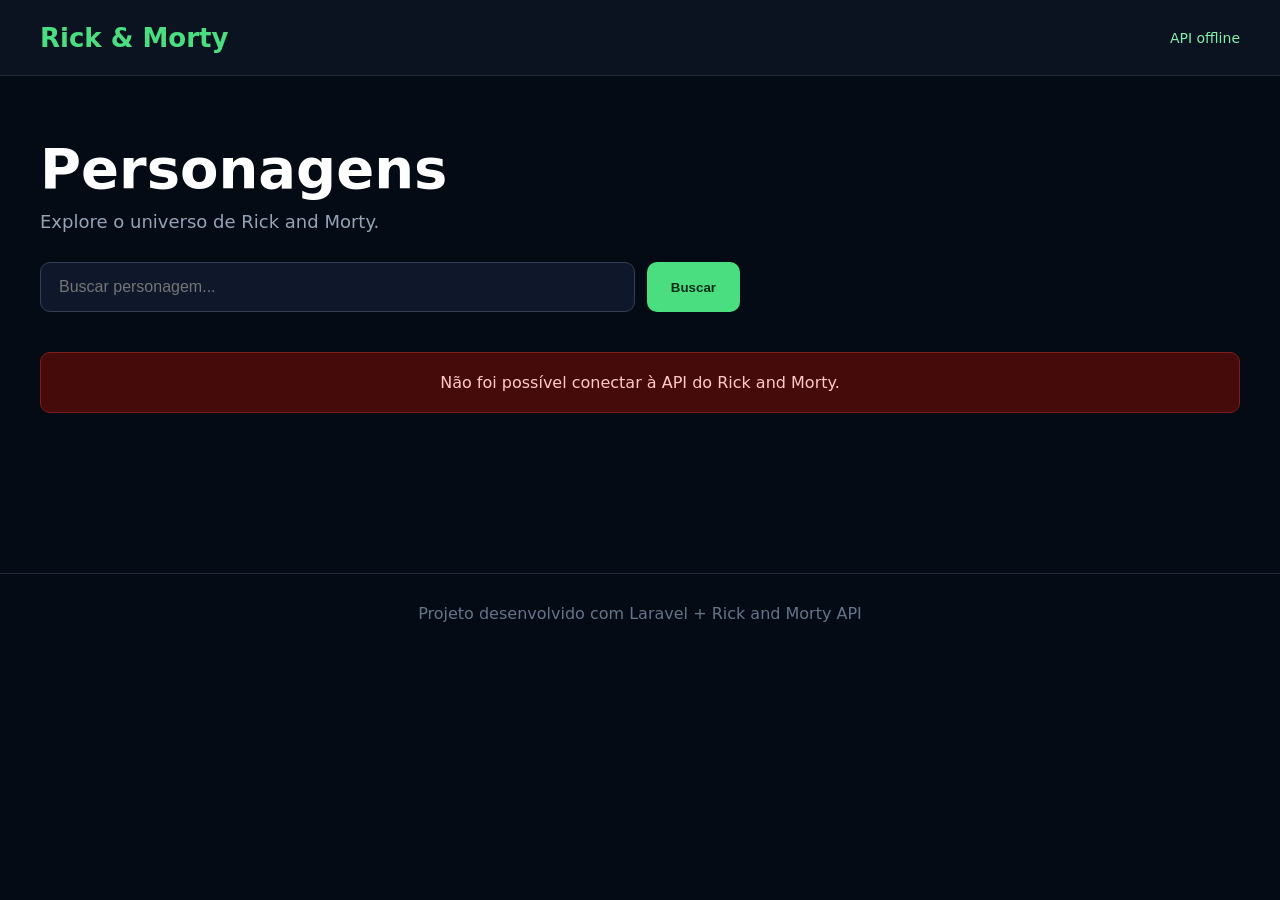
==== index.html @ 15b1d21a "Initial commit" ====
<!DOCTYPE html>
<html lang="pt-BR">
<head>
    <meta charset="UTF-8">
    <meta name="viewport" content="width=device-width, initial-scale=1.0">

    <title>Rick & Morty - Personagens</title>

    <link rel="stylesheet" href="css/style.css">
</head>

<body>

<header class="header">
    <div class="container">
        <a href="index.html" class="logo">
            Rick & Morty
        </a>

        <span class="api-status" id="apiStatus">
            Conectando...
        </span>
    </div>
</header>

<main class="container">

    <section class="hero">
        <h1>Personagens</h1>

        <p>
            Explore o universo de Rick and Morty.
        </p>

        <form id="searchForm" class="search-form">

            <input
                type="text"
                id="searchInput"
                placeholder="Buscar personagem..."
                autocomplete="off"
            >

            <button type="submit">
                Buscar
            </button>

        </form>
    </section>

    <div id="loading" class="loading">
        Carregando personagens...
    </div>

    <div id="error" class="error hidden"></div>

    <section id="characters" class="characters-grid"></section>

    <nav id="pagination" class="pagination"></nav>

</main>

<footer class="footer">
    <p>
        Projeto desenvolvido com Laravel + Rick and Morty API
    </p>
</footer>

<script src="js/app.js"></script>

</body>
</html>
---- css/style.css ----
* {
    box-sizing: border-box;
    margin: 0;
    padding: 0;
}

body {
    font-family:
        Inter,
        system-ui,
        -apple-system,
        BlinkMacSystemFont,
        "Segoe UI",
        sans-serif;

    background: #050b14;
    color: #ffffff;
    min-height: 100vh;
}

a {
    color: inherit;
    text-decoration: none;
}

.container {
    width: min(1200px, calc(100% - 40px));
    margin: 0 auto;
}

/* HEADER */

.header {
    background: #0b1320;
    border-bottom: 1px solid #1e293b;
}

.header .container {
    min-height: 75px;

    display: flex;
    align-items: center;
    justify-content: space-between;
}

.logo {
    color: #4ade80;
    font-size: 26px;
    font-weight: 800;
}

.api-status {
    color: #86efac;
    font-size: 14px;
}

/* HERO */

.hero {
    padding: 60px 0 40px;
}

.hero h1 {
    font-size: clamp(36px, 6vw, 56px);
    margin-bottom: 10px;
}

.hero p {
    color: #94a3b8;
    font-size: 18px;
    margin-bottom: 30px;
}

/* SEARCH */

.search-form {
    display: flex;
    gap: 12px;
    max-width: 700px;
}

.search-form input {
    flex: 1;

    background: #0f172a;
    color: white;

    border: 1px solid #334155;
    border-radius: 10px;

    padding: 15px 18px;

    font-size: 16px;

    outline: none;
}

.search-form input:focus {
    border-color: #4ade80;
}

.search-form button,
.pagination button {
    background: #4ade80;
    color: #052e16;

    border: 0;
    border-radius: 10px;

    padding: 0 24px;

    font-weight: 700;
    cursor: pointer;
}

.search-form button:hover,
.pagination button:hover {
    background: #22c55e;
}

/* CARDS */

.characters-grid {
    display: grid;

    grid-template-columns:
        repeat(auto-fill, minmax(230px, 1fr));

    gap: 24px;

    padding-bottom: 40px;
}

.character-card {
    background: #0f172a;

    border: 1px solid #1e293b;
    border-radius: 16px;

    overflow: hidden;

    transition:
        transform 0.2s,
        border-color 0.2s;

    display: block;
}

.character-card:hover {
    transform: translateY(-5px);
    border-color: #4ade80;
}

.character-card img {
    width: 100%;
    aspect-ratio: 1;
    object-fit: cover;
    display: block;
}

.character-info {
    padding: 18px;
}

.character-info h2 {
    font-size: 20px;
    margin-bottom: 10px;
}

.character-info p {
    color: #94a3b8;
    margin-top: 8px;
}

.status {
    display: flex;
    align-items: center;
    gap: 8px;

    color: #cbd5e1;
    font-size: 14px;
}

/* STATUS */

.status-dot {
    display: inline-block;

    width: 10px;
    height: 10px;

    border-radius: 50%;
}

.alive {
    background: #22c55e;
}

.dead {
    background: #ef4444;
}

.unknown {
    background: #94a3b8;
}

/* PAGINATION */

.pagination {
    display: flex;

    align-items: center;
    justify-content: center;

    gap: 20px;

    padding: 30px 0 60px;
}

.pagination span {
    color: #94a3b8;
}

.pagination button {
    padding: 12px 20px;
}

/* LOADING */

.loading {
    text-align: center;

    padding: 60px;

    color: #94a3b8;
}

.hidden {
    display: none !important;
}

/* ERROR */

.error {
    background: #450a0a;
    border: 1px solid #7f1d1d;

    color: #fecaca;

    border-radius: 10px;

    padding: 20px;

    margin-bottom: 30px;

    text-align: center;
}

/* EMPTY */

.empty {
    grid-column: 1 / -1;

    text-align: center;

    padding: 80px 20px;

    color: #94a3b8;
}

.empty h2 {
    color: white;
    margin-bottom: 10px;
}

/* DETAIL */

.back-button {
    display: inline-block;

    margin: 40px 0 25px;

    color: #4ade80;
}

.character-detail {
    background: #0f172a;

    border: 1px solid #1e293b;

    border-radius: 20px;

    overflow: hidden;

    display: grid;

    grid-template-columns: 1fr 1fr;

    margin-bottom: 60px;
}

.character-image img {
    width: 100%;
    height: 100%;

    object-fit: cover;

    display: block;
}

.character-content {
    padding: 50px;
}

.character-content h1 {
    font-size: clamp(32px, 5vw, 48px);

    margin-bottom: 15px;
}

.detail-status {
    display: flex;
    align-items: center;
    gap: 8px;

    color: #cbd5e1;

    margin-bottom: 40px;
}

.details {
    display: grid;

    gap: 24px;
}

.detail-item {
    display: flex;
    flex-direction: column;

    gap: 5px;
}

.detail-item span {
    color: #64748b;

    font-size: 14px;
}

.detail-item strong {
    color: #e2e8f0;
}

/* FOOTER */

.footer {
    border-top: 1px solid #1e293b;

    color: #64748b;

    text-align: center;

    padding: 30px 20px;
}

/* RESPONSIVE */

@media (max-width: 768px) {

    .container {
        width: min(100% - 24px, 1200px);
    }

    .search-form {
        flex-direction: column;
    }

    .search-form button {
        height: 50px;
    }

    .character-detail {
        grid-template-columns: 1fr;
    }

    .character-content {
        padding: 30px 20px;
    }

    .pagination {
        flex-wrap: wrap;
    }
}
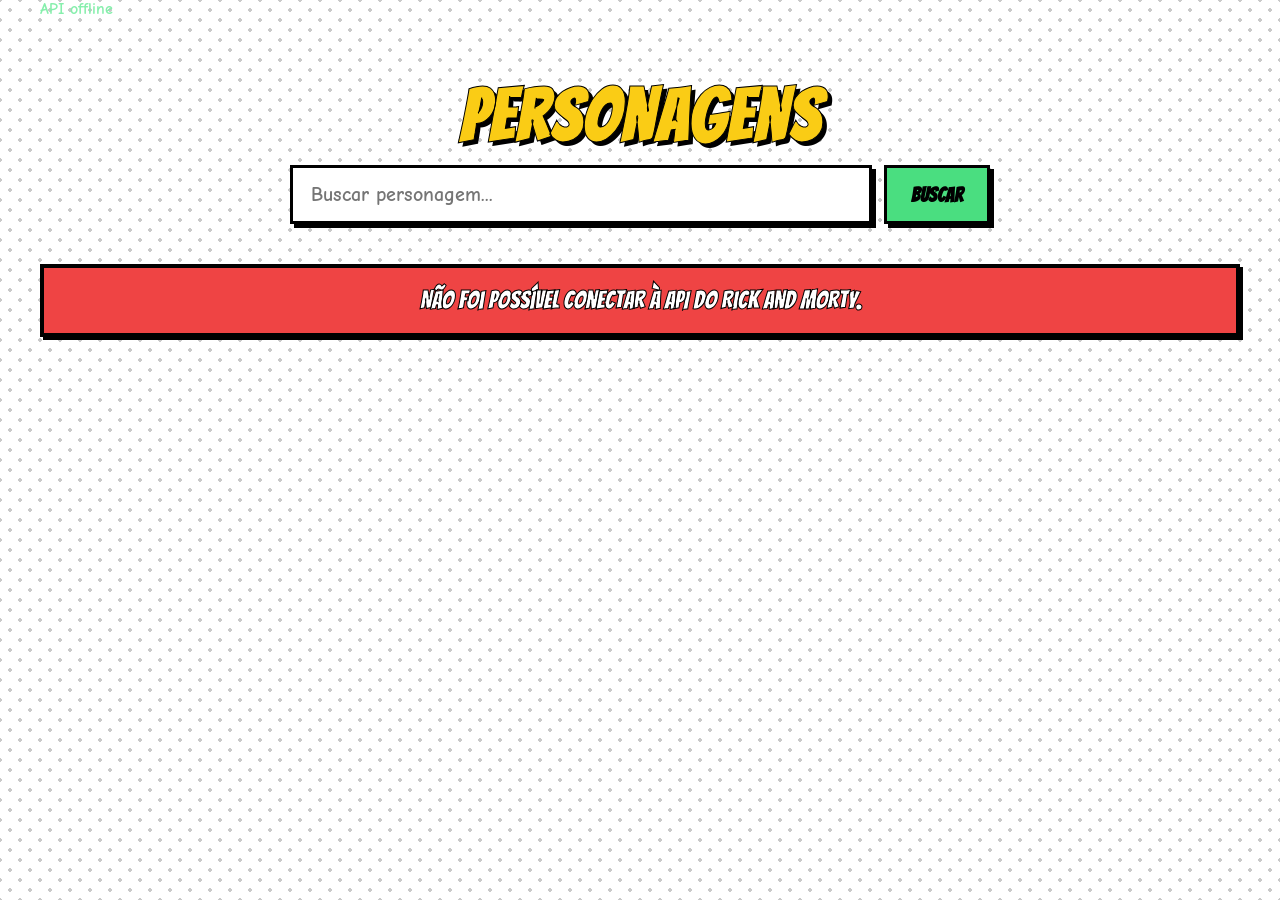
==== commit d8578fc0: "update search mode" ====
--- a/index.html
+++ b/index.html
@@ -6,39 +6,32 @@
 
     <title>Rick & Morty - Personagens</title>
 
+    <link rel="preconnect" href="https://fonts.googleapis.com">
+    <link rel="preconnect" href="https://fonts.gstatic.com" crossorigin>
+    <link href="https://fonts.googleapis.com/css2?family=Bangers&family=Comic+Neue:wght@400;700&display=swap" rel="stylesheet">
     <link rel="stylesheet" href="css/style.css">
 </head>
 
 <body>
-
-<header class="header">
     <div class="container">
-        <a href="index.html" class="logo">
-            Rick & Morty
-        </a>
-
         <span class="api-status" id="apiStatus">
             Conectando...
         </span>
     </div>
-</header>
 
-<main class="container">
+<main class="container" style="align-items: center;">
 
     <section class="hero">
-        <h1>Personagens</h1>
-
-        <p>
-            Explore o universo de Rick and Morty.
-        </p>
+        <a href="index.html" class="logo">
+            <h1>Personagens</h1>
+        </a>
 
         <form id="searchForm" class="search-form">
-
             <input
                 type="text"
                 id="searchInput"
                 placeholder="Buscar personagem..."
-                autocomplete="off"
+                autocomplete="on"
             >
 
             <button type="submit">
@@ -60,12 +53,6 @@
 
 </main>
 
-<footer class="footer">
-    <p>
-        Projeto desenvolvido com Laravel + Rick and Morty API
-    </p>
-</footer>
-
 <script src="js/app.js"></script>
 
 </body>
--- a/css/style.css
+++ b/css/style.css
@@ -5,17 +5,22 @@
 }
 
 body {
-    font-family:
-        Inter,
-        system-ui,
-        -apple-system,
-        BlinkMacSystemFont,
-        "Segoe UI",
-        sans-serif;
-
-    background: #050b14;
+    font-family: 'Comic Neue', cursive, sans-serif;
+    background-color: #fff;
+    background-image:
+        radial-gradient(circle, #c9c9c9 2px, transparent 2px),
+        radial-gradient(circle, #c9c9c9 2px, transparent 2px);
+    background-size: 20px 20px;
+    background-position: 0 0, 10px 10px;
     color: #ffffff;
     min-height: 100vh;
+    font-weight: 700;
+}
+
+
+h1, h2, h3, .logo {
+    font-family: 'Bangers', display, cursive;
+    letter-spacing: 2px;
 }
 
 a {
@@ -31,13 +36,12 @@
 /* HEADER */
 
 .header {
-    background: #0b1320;
-    border-bottom: 1px solid #1e293b;
+    background: #000;
+    border-bottom: 4px solid #4ade80;
 }
 
 .header .container {
     min-height: 75px;
-
     display: flex;
     align-items: center;
     justify-content: space-between;
@@ -45,29 +49,33 @@
 
 .logo {
     color: #4ade80;
-    font-size: 26px;
-    font-weight: 800;
+    font-size: 32px;
+    text-shadow: 3px 3px 0 #000, -1px -1px 0 #4ade80;
 }
 
 .api-status {
     color: #86efac;
-    font-size: 14px;
+    font-size: 16px;
 }
 
 /* HERO */
 
 .hero {
     padding: 60px 0 40px;
+    text-align: center;
 }
 
 .hero h1 {
-    font-size: clamp(36px, 6vw, 56px);
+    font-size: clamp(48px, 8vw, 72px);
     margin-bottom: 10px;
+    color: #facc15;
+    text-shadow: 4px 4px 0 #000;
+    -webkit-text-stroke: 1px #000;
 }
 
 .hero p {
-    color: #94a3b8;
-    font-size: 18px;
+    color: #e2e8f0;
+    font-size: 22px;
     margin-bottom: 30px;
 }
 
@@ -77,22 +85,21 @@
     display: flex;
     gap: 12px;
     max-width: 700px;
+    margin: 0 auto;
 }
 
 .search-form input {
     flex: 1;
-
-    background: #0f172a;
-    color: white;
-
-    border: 1px solid #334155;
-    border-radius: 10px;
-
+    background: #fff;
+    color: #000;
+    border: 3px solid #000;
+    border-radius: 0;
     padding: 15px 18px;
-
-    font-size: 16px;
-
+    font-size: 20px;
+    font-weight: bold;
     outline: none;
+    box-shadow: 4px 4px 0 #000;
+    font-family: 'Comic Neue', cursive;
 }
 
 .search-form input:focus {
@@ -102,53 +109,64 @@
 .search-form button,
 .pagination button {
     background: #4ade80;
-    color: #052e16;
-
-    border: 0;
-    border-radius: 10px;
-
+    color: #000;
+    border: 3px solid #000;
+    border-radius: 0;
     padding: 0 24px;
-
+    font-size: 20px;
     font-weight: 700;
     cursor: pointer;
+    box-shadow: 4px 4px 0 #000;
+    text-transform: uppercase;
+    font-family: 'Bangers', display;
+    transition: transform 0.1s, box-shadow 0.1s;
 }
 
 .search-form button:hover,
 .pagination button:hover {
-    background: #22c55e;
+    background: #facc15;
+}
+
+.search-form button:active,
+.pagination button:active {
+    transform: translate(4px, 4px);
+    box-shadow: 0px 0px 0 #000;
 }
 
 /* CARDS */
 
 .characters-grid {
     display: grid;
-
-    grid-template-columns:
-        repeat(auto-fill, minmax(230px, 1fr));
-
-    gap: 24px;
-
+    grid-template-columns: repeat(auto-fill, minmax(240px, 1fr));
+    gap: 30px;
     padding-bottom: 40px;
 }
 
 .character-card {
-    background: #0f172a;
-
-    border: 1px solid #1e293b;
-    border-radius: 16px;
-
+    background: #000;
+    border: 2px solid #fff;
+    border-radius: 0;
     overflow: hidden;
-
-    transition:
-        transform 0.2s,
-        border-color 0.2s;
-
+    transition: transform 0.2s, box-shadow 0.2s;
     display: block;
+    box-shadow: 3px 3px 0 #facc15;
+}
+
+.character-card:nth-child(even) {
+    box-shadow: 3px 3px 0 #06b6d4;
+}
+.character-card:nth-child(3n) {
+    box-shadow: 3px 3px 0 #ef4444;
 }
 
 .character-card:hover {
-    transform: translateY(-5px);
-    border-color: #4ade80;
+    transform: translate(-4px, -4px);
+    box-shadow: 5px 5px 0 #4ade80;
+}
+
+.character-card:active {
+    transform: translate(2px, 2px);
+    box-shadow: 4px 4px 0 #4ade80;
 }
 
 .character-card img {
@@ -156,6 +174,7 @@
     aspect-ratio: 1;
     object-fit: cover;
     display: block;
+    border-bottom: 4px solid #000;
 }
 
 .character-info {
@@ -163,62 +182,57 @@
 }
 
 .character-info h2 {
-    font-size: 20px;
-    margin-bottom: 10px;
+    font-size: 28px;
+    margin-bottom: 5px;
+    color: #fff;
+    -webkit-text-stroke: 1px #000;
+    letter-spacing: 1px;
 }
 
 .character-info p {
-    color: #94a3b8;
+    color: #cbd5e1;
     margin-top: 8px;
+    font-size: 18px;
 }
 
 .status {
     display: flex;
     align-items: center;
     gap: 8px;
-
-    color: #cbd5e1;
-    font-size: 14px;
+    color: #fff;
+    font-size: 16px;
+    font-weight: bold;
 }
 
 /* STATUS */
 
 .status-dot {
     display: inline-block;
-
-    width: 10px;
-    height: 10px;
-
+    width: 12px;
+    height: 12px;
+    border: 2px solid #000;
     border-radius: 50%;
 }
 
-.alive {
-    background: #22c55e;
-}
-
-.dead {
-    background: #ef4444;
-}
-
-.unknown {
-    background: #94a3b8;
-}
+.alive { background: #22c55e; }
+.dead { background: #ef4444; }
+.unknown { background: #94a3b8; }
 
 /* PAGINATION */
 
 .pagination {
     display: flex;
-
     align-items: center;
     justify-content: center;
-
     gap: 20px;
-
     padding: 30px 0 60px;
 }
 
 .pagination span {
-    color: #94a3b8;
+    color: #fff;
+    font-family: 'Bangers', display;
+    font-size: 24px;
+    -webkit-text-stroke: 1px #000;
 }
 
 .pagination button {
@@ -229,10 +243,11 @@
 
 .loading {
     text-align: center;
-
     padding: 60px;
-
-    color: #94a3b8;
+    color: #fff;
+    font-family: 'Bangers', display;
+    font-size: 32px;
+    -webkit-text-stroke: 1px #000;
 }
 
 .hidden {
@@ -242,151 +257,159 @@
 /* ERROR */
 
 .error {
-    background: #450a0a;
-    border: 1px solid #7f1d1d;
-
-    color: #fecaca;
-
-    border-radius: 10px;
-
+    background: #ef4444;
+    border: 4px solid #000;
+    color: #fff;
     padding: 20px;
-
     margin-bottom: 30px;
-
     text-align: center;
+    font-family: 'Bangers', display;
+    font-size: 24px;
+    box-shadow: 3px 3px 0 #000;
+    -webkit-text-stroke: 1px #000;
 }
 
 /* EMPTY */
 
 .empty {
     grid-column: 1 / -1;
-
     text-align: center;
-
     padding: 80px 20px;
-
-    color: #94a3b8;
+    color: #fff;
 }
 
 .empty h2 {
-    color: white;
+    color: #facc15;
     margin-bottom: 10px;
+    font-family: 'Bangers', display;
+    font-size: 48px;
+    -webkit-text-stroke: 1px #000;
+    text-shadow: 3px 3px 0 #000;
 }
 
 /* DETAIL */
 
 .back-button {
     display: inline-block;
-
     margin: 40px 0 25px;
-
-    color: #4ade80;
+    color: #000;
+    background: #facc15;
+    padding: 8px 16px;
+    border: 3px solid #000;
+    box-shadow: 4px 4px 0 #000;
+    font-family: 'Bangers', display;
+    font-size: 20px;
+    text-transform: uppercase;
+    transition: transform 0.1s, box-shadow 0.1s;
+}
+
+.back-button:hover {
+    background: #4ade80;
+}
+.back-button:active {
+    transform: translate(2px, 2px);
+    box-shadow: 2px 2px 0 #000;
 }
 
 .character-detail {
-    background: #0f172a;
-
-    border: 1px solid #1e293b;
-
-    border-radius: 20px;
-
+    background: #fff;
+    border: 4px solid #000;
     overflow: hidden;
-
-    display: grid;
-
-    grid-template-columns: 1fr 1fr;
-
+    display: flex;
+    align-items: stretch;
     margin-bottom: 60px;
+    box-shadow: 8px 8px 0 #facc15;
+    max-height: 400px;
+}
+
+.character-image {
+    width: 350px;
+    flex-shrink: 0;
+    border-right: 4px solid #000;
 }
 
 .character-image img {
     width: 100%;
     height: 100%;
-
     object-fit: cover;
-
     display: block;
 }
 
 .character-content {
-    padding: 50px;
+    padding: 30px;
+    flex: 1;
+    overflow-y: auto;
 }
 
 .character-content h1 {
-    font-size: clamp(32px, 5vw, 48px);
-
-    margin-bottom: 15px;
+    font-size: clamp(36px, 4vw, 56px);
+    margin-bottom: 10px;
+    color: #4ade80;
+    -webkit-text-stroke: 1px #000;
+    text-shadow: 3px 3px 0 #000;
 }
 
 .detail-status {
     display: flex;
     align-items: center;
     gap: 8px;
-
-    color: #cbd5e1;
-
-    margin-bottom: 40px;
+    color: #000;
+    margin-bottom: 20px;
+    font-size: 18px;
+    font-weight: bold;
 }
 
 .details {
     display: grid;
-
-    gap: 24px;
+    grid-template-columns: 1fr 1fr;
+    gap: 15px;
 }
 
 .detail-item {
     display: flex;
     flex-direction: column;
-
-    gap: 5px;
+    gap: 2px;
 }
 
 .detail-item span {
-    color: #64748b;
-
+    color: #000;
     font-size: 14px;
+    text-transform: uppercase;
+    font-weight: bold;
 }
 
 .detail-item strong {
-    color: #e2e8f0;
-}
-
-/* FOOTER */
-
-.footer {
-    border-top: 1px solid #1e293b;
-
-    color: #64748b;
-
-    text-align: center;
-
-    padding: 30px 20px;
+    color: #000;
+    font-size: 18px;
 }
 
 /* RESPONSIVE */
 
 @media (max-width: 768px) {
-
     .container {
         width: min(100% - 24px, 1200px);
     }
-
     .search-form {
         flex-direction: column;
     }
-
     .search-form button {
         height: 50px;
     }
-
     .character-detail {
+        flex-direction: column;
+        max-height: none;
+    }
+    .character-image {
+        width: 100%;
+        border-right: none;
+        border-bottom: 4px solid #000;
+    }
+    .character-content {
+        padding: 20px;
+    }
+    .details {
         grid-template-columns: 1fr;
     }
-
-    .character-content {
-        padding: 30px 20px;
-    }
-
     .pagination {
         flex-wrap: wrap;
     }
